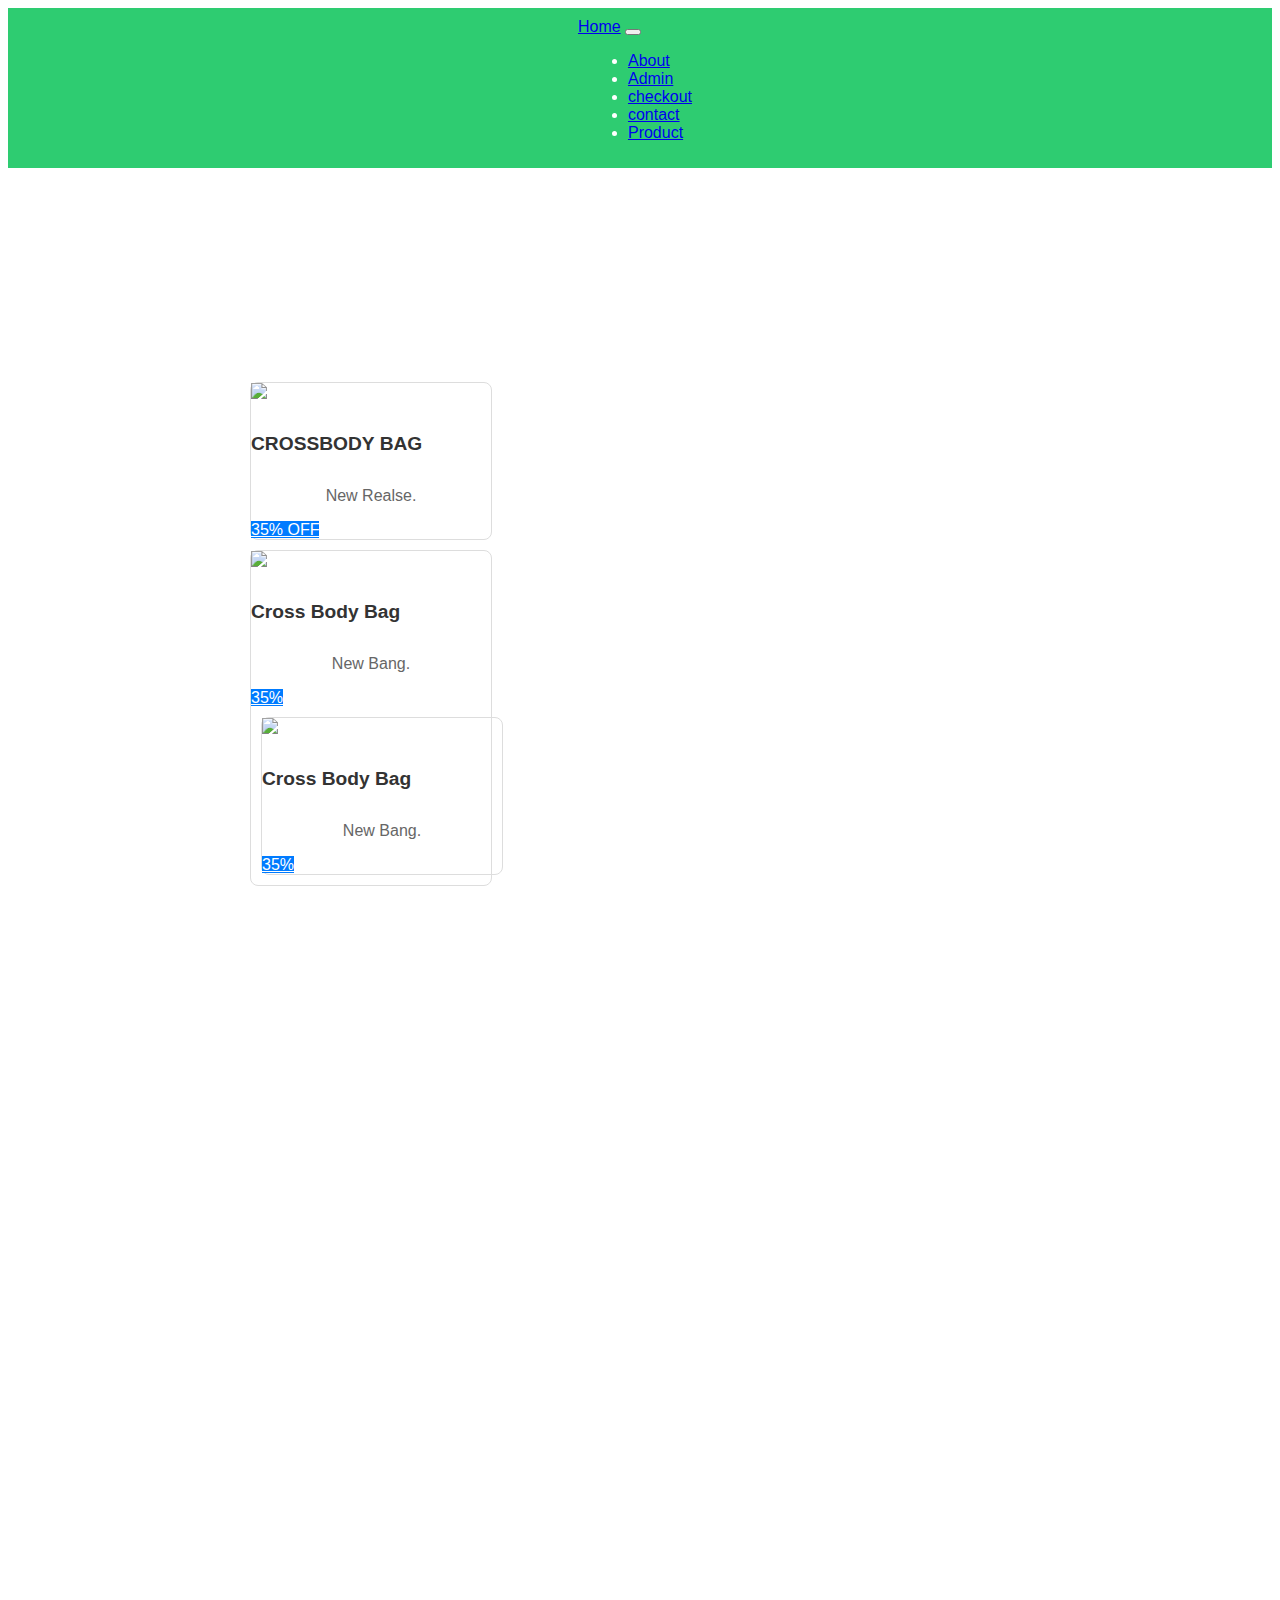
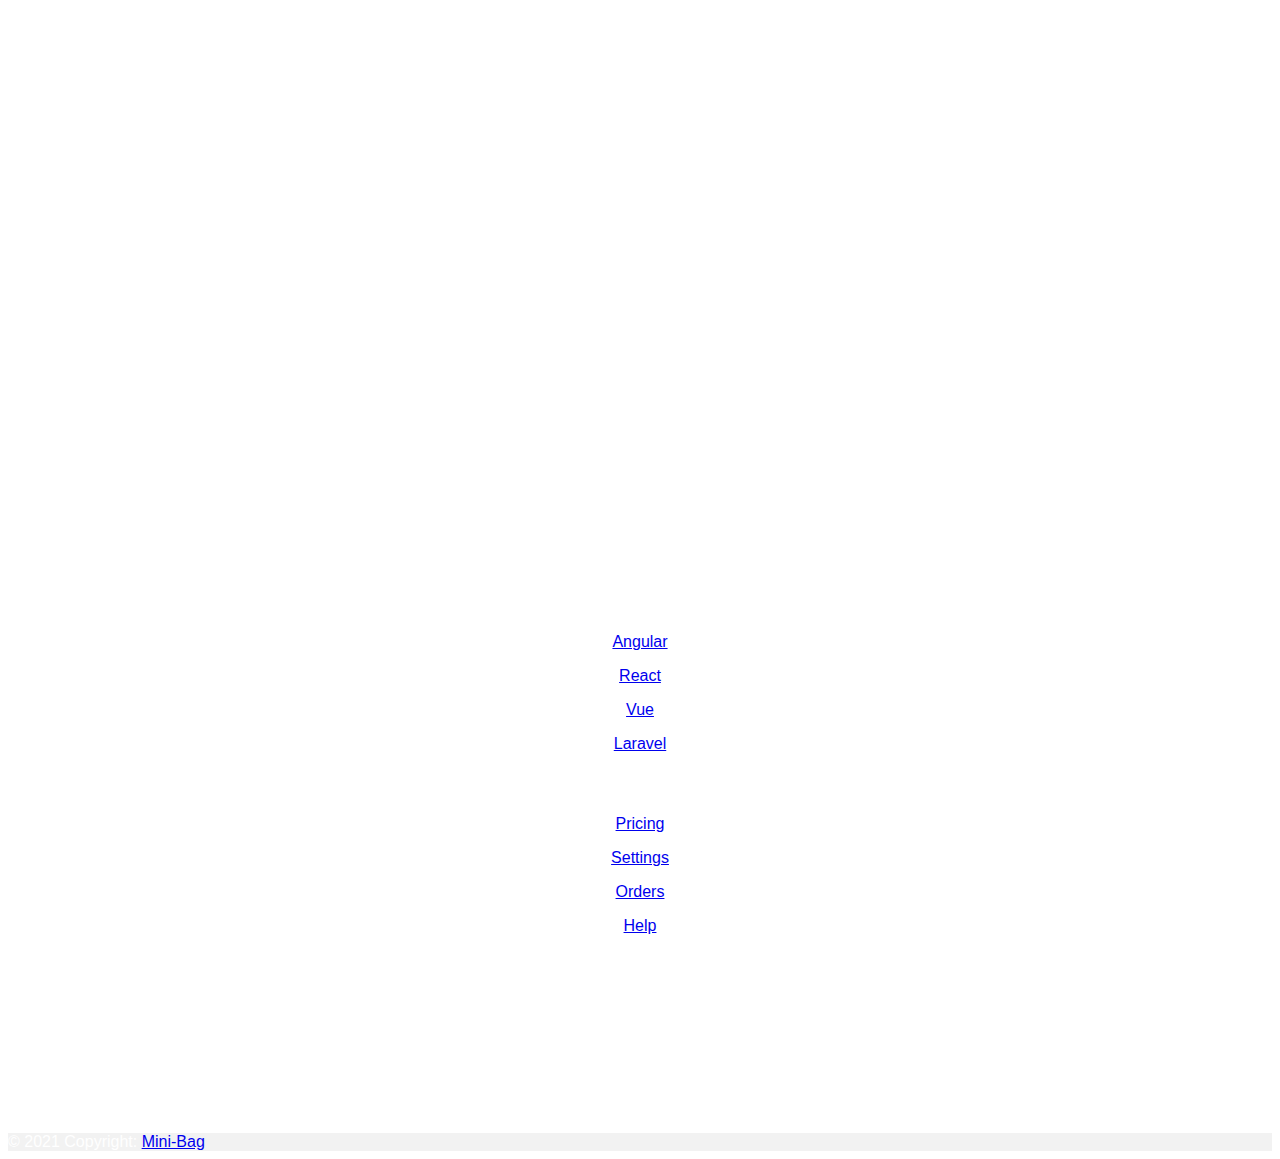
==== index.html @ db919ccc "updeta" ====
<!DOCTYPE html>
<html lang="en">

<head>
    <meta charset="UTF-8">
    <meta name="viewport" content="width=device-width, initial-scale=1.0">
    <link href="https://cdn.jsdelivr.net/npm/bootstrap@5.3.2/dist/css/bootstrap.min.css" rel="stylesheet"
        integrity="sha384-T3c6CoIi6uLrA9TneNEoa7RxnatzjcDSCmG1MXxSR1GAsXEV/Dwwykc2MPK8M2HN" crossorigin="anonymous">
    <link rel="stylesheet" href="css/style.css">
    <title>Document</title>
</head>

<body>

    <body>
        <nav class="navbar navbar-expand-lg bg-body-tertiary sticky-md-top">
            <div class="container-fluid">
                <a class="navbar-brand" href="./index.html">Home</a>
                <button class="navbar-toggler" type="button" data-bs-toggle="collapse"
                    data-bs-target="#navbarNavDropdown" aria-controls="navbarNavDropdown" aria-expanded="false"
                    aria-label="Toggle navigation">
                    <span class="navbar-toggler-icon"></span>
                </button>
                <div class="collapse navbar-collapse" id="navbarNavDropdown">
                    <ul class="navbar-nav">
                        <li class="nav-item">
                            <a class="nav-link active" aria-current="page" href="./html/about.html">About</a>
                        </li>
                        <li class="nav-item">
                            <a class="nav-link" href="./html/admin.html">Admin</a>
                        </li>
                        <li class="nav-item">
                            <a class="nav-link" href="../html/checkout.html">checkout</a>
                        </li>
                        <li class="nav-item">
                            <a class="nav-link" href="../html/contact.html">contact</a>
                        </li>
                        <li class="nav-item">
                            <a class="nav-link" href="./html/product.html">Product</a>
                        </li>

                    </ul>
                    </li>
                    </ul>
                </div>
            </div>
        </nav>


        <main class="container mt-4">
            <h1 class="text-center mb-4">Welcome to Mini-Bag Store</h1>
            <p class="lead text-center">
                Discover our curated collection of high-quality bags that seamlessly blend fashion and functionality.
                From stylish backpacks to elegant handbags, we have something for every taste and need.
            </p>
            <h2 class="text-center mt-5 mb-4">Featured Products</h2>
            <div class="row">
                <div class="col-md-4 mb-4">
                    <div class="card">
                        <img src="https://i.postimg.cc/gJs27NB8/images-9.jpg" class="card-img-top" alt="Product Image">
                        <div class="card-body">
                            <h5 class="card-title">CROSSBODY BAG</h5>
                            <p class="card-text">New Realse.</p>
                            <a href="#" class="btn btn-primary">35% OFF</a>
                        </div>

                    </div>
                </div>
                <div class="col-md-4 mb-4">
                    <div class="card">
                        <img src="https://i.postimg.cc/GpBfV27Q/images-8.jpg" class="card-img-top" alt="Product Image">
                        <div class="card-body">
                            <h5 class="card-title">Cross Body Bag</h5>
                            <p class="card-text">New Bang.</p>
                            <a href="#" class="btn btn-primary">35%</a>
                        </div>
                        <div class="col-md-4 mb-4">
                            <div class="card">
                                <img src="https://i.postimg.cc/GpBfV27Q/images-8.jpg" class="card-img-top"
                                    alt="Product Image">
                                <div class="card-body">
                                    <h5 class="card-title">Cross Body Bag</h5>
                                    <p class="card-text">New Bang.</p>
                                    <a href="#" class="btn btn-primary">35%</a>
                                </div>
        </main>
        </ul>
        </li>
        </ul>
        </div>
        </div>
        </nav>

        <main>

        </main>

        <footr>

            <footer class="text-center text-lg-start bg-body-tertiary text-muted">
                <!-- Section: Social media -->
                <section class="d-flex justify-content-center justify-content-lg-between p-4 border-bottom">
                    <!-- Left -->
                    <div class="me-5 d-none d-lg-block">
                        <span>Get connected with us on social networks:</span>
                    </div>
                    <!-- Left -->

                    <!-- Right -->
                    <div>
                        <a href="" class="me-4 text-reset">
                            <i class="fab fa-facebook-f"></i>
                        </a>
                        <a href="" class="me-4 text-reset">
                            <i class="fab fa-twitter"></i>
                        </a>
                        <a href="" class="me-4 text-reset">
                            <i class="fab fa-google"></i>
                        </a>
                        <a href="" class="me-4 text-reset">
                            <i class="fab fa-instagram"></i>
                        </a>
                        <a href="" class="me-4 text-reset">
                            <i class="fab fa-linkedin"></i>
                        </a>
                        <a href="" class="me-4 text-reset">
                            <i class="fab fa-github"></i>
                        </a>
                    </div>
                </section>
                <section class="">
                    <div class="container text-center text-md-start mt-5">

                        <div class="row mt-3">
                            <div class="col-md-3 col-lg-4 col-xl-3 mx-auto mb-4">

                                <h6 class="text-uppercase fw-bold mb-4">
                                    <i class="fas fa-gem me-3"></i>Mini-Bag
                                </h6>
                                <h2>Our Story</h2>
                                <p>Established in 2020, Mini-Bag started with a simple yet powerful vision: to provide
                                    high-quality bags that seamlessly blend fashion and functionality. Our founders,
                                    passionate about design and innovation, set out to create a curated collection that
                                    caters to the diverse needs and tastes of our customers.</p>

                            </div>
                            <div class="col-md-2 col-lg-2 col-xl-2 mx-auto mb-4">
                                <h6 class="text-uppercase fw-bold mb-4">
                                    Products
                                </h6>
                                <p>
                                    <a href="#!" class="text-reset">Angular</a>
                                </p>
                                <p>
                                    <a href="#!" class="text-reset">React</a>
                                </p>
                                <p>
                                    <a href="#!" class="text-reset">Vue</a>
                                </p>
                                <p>
                                    <a href="#!" class="text-reset">Laravel</a>
                                </p>
                            </div>

                            <div class="col-md-3 col-lg-2 col-xl-2 mx-auto mb-4">

                                <h6 class="text-uppercase fw-bold mb-4">
                                    Useful links
                                </h6>
                                <p>
                                    <a href="#!" class="text-reset">Pricing</a>
                                </p>
                                <p>
                                    <a href="#!" class="text-reset">Settings</a>
                                </p>
                                <p>
                                    <a href="#!" class="text-reset">Orders</a>
                                </p>
                                <p>
                                    <a href="#!" class="text-reset">Help</a>
                                </p>
                            </div>

                            <div class="col-md-4 col-lg-3 col-xl-3 mx-auto mb-md-0 mb-4">

                                <h6 class="text-uppercase fw-bold mb-4">Contact</h6>
                                <p><i class="fas fa-home me-3"></i> south africa</p>
                                <p>
                                    <i class="fas fa-envelope me-3"></i>
                                    info@example.com
                                </p>
                                <p><i class="fas fa-phone me-3"></i> 0682828997</p>
                                <p><i class="fas fa-print me-3"></i> 0679297144</p>
                            </div>

                        </div>

                    </div>
                </section>

                <div class="text-center p-4" style="background-color: rgba(0, 0, 0, 0.05);">
                    © 2021 Copyright:
                    <a class="text-reset fw-bold" href="https://mdbootstrap.com/">Mini-Bag</a>
                </div>
            </footer>
            <!-- <script src="script/product.js"></script> -->
            <script src="https://cdn.jsdelivr.net/npm/bootstrap@5.3.2/dist/js/bootstrap.bundle.min.js"
                integrity="sha384-C6RzsynM9kWDrMNeT87bh95OGNyZPhcTNXj1NW7RuBCsyN/o0jlpcV8Qyq46cDfL"
                crossorigin="anonymous"></script>
    </body>

</html>
---- css/style.css ----
nav {
    background-color: #2ecc71; 
     display: flex; 
     justify-content: space-around;
    padding: 10px;
} 
​
nav ul {
    list-style: none;
    display: flex;
    margin: 0;
    padding: 0;
}

nav li {
    margin: 0 10px;
}
​ 

footer { 
     background-color: #34495e; 
    color: white; 
    text-align: center;
    padding: 10px; 
}
 body{
    background-image:url(https://i.postimg.cc/q7cdjwmr/spotlight-on-the-wall-black-background-photo.jpg );
    background-repeat: no-repeat;
    background-size: cover;
 }

 main{
    height: 900px;
 }

 .about-us {
    text-align: center;
    margin-top: 50px; /* Add margin as needed */
}
.card{
    width: 15rem;
    margin: 10px;
}

.about-us h1,
        .about-us h2 {
            color: white; 
        }

        .about-us p {
            color: white; 
            line-height: 1.6;
            margin-bottom: 20px;
        }

.card-group {
    justify-content: center;
    align-items: center;
}
body {
    font-family: 'Arial', sans-serif;
    color:white; 
}

.container {
    max-width: 800px;
    margin: 0 auto;
}

h1, h2, p {
    text-align: center;
}

.lead {
    font-size: 1.2em;
    color:white; 
}

.card {
    border: 1px solid #ddd; 
    border-radius: 8px;
}

.card-title {
    font-size: 1.2em;
    color: #333;
}

.card-text {
    color: #666;
}

.btn-primary {
    background-color: #007bff; /* Set your desired primary button background color */
    color: #fff; /* Set your desired primary button text color */
}
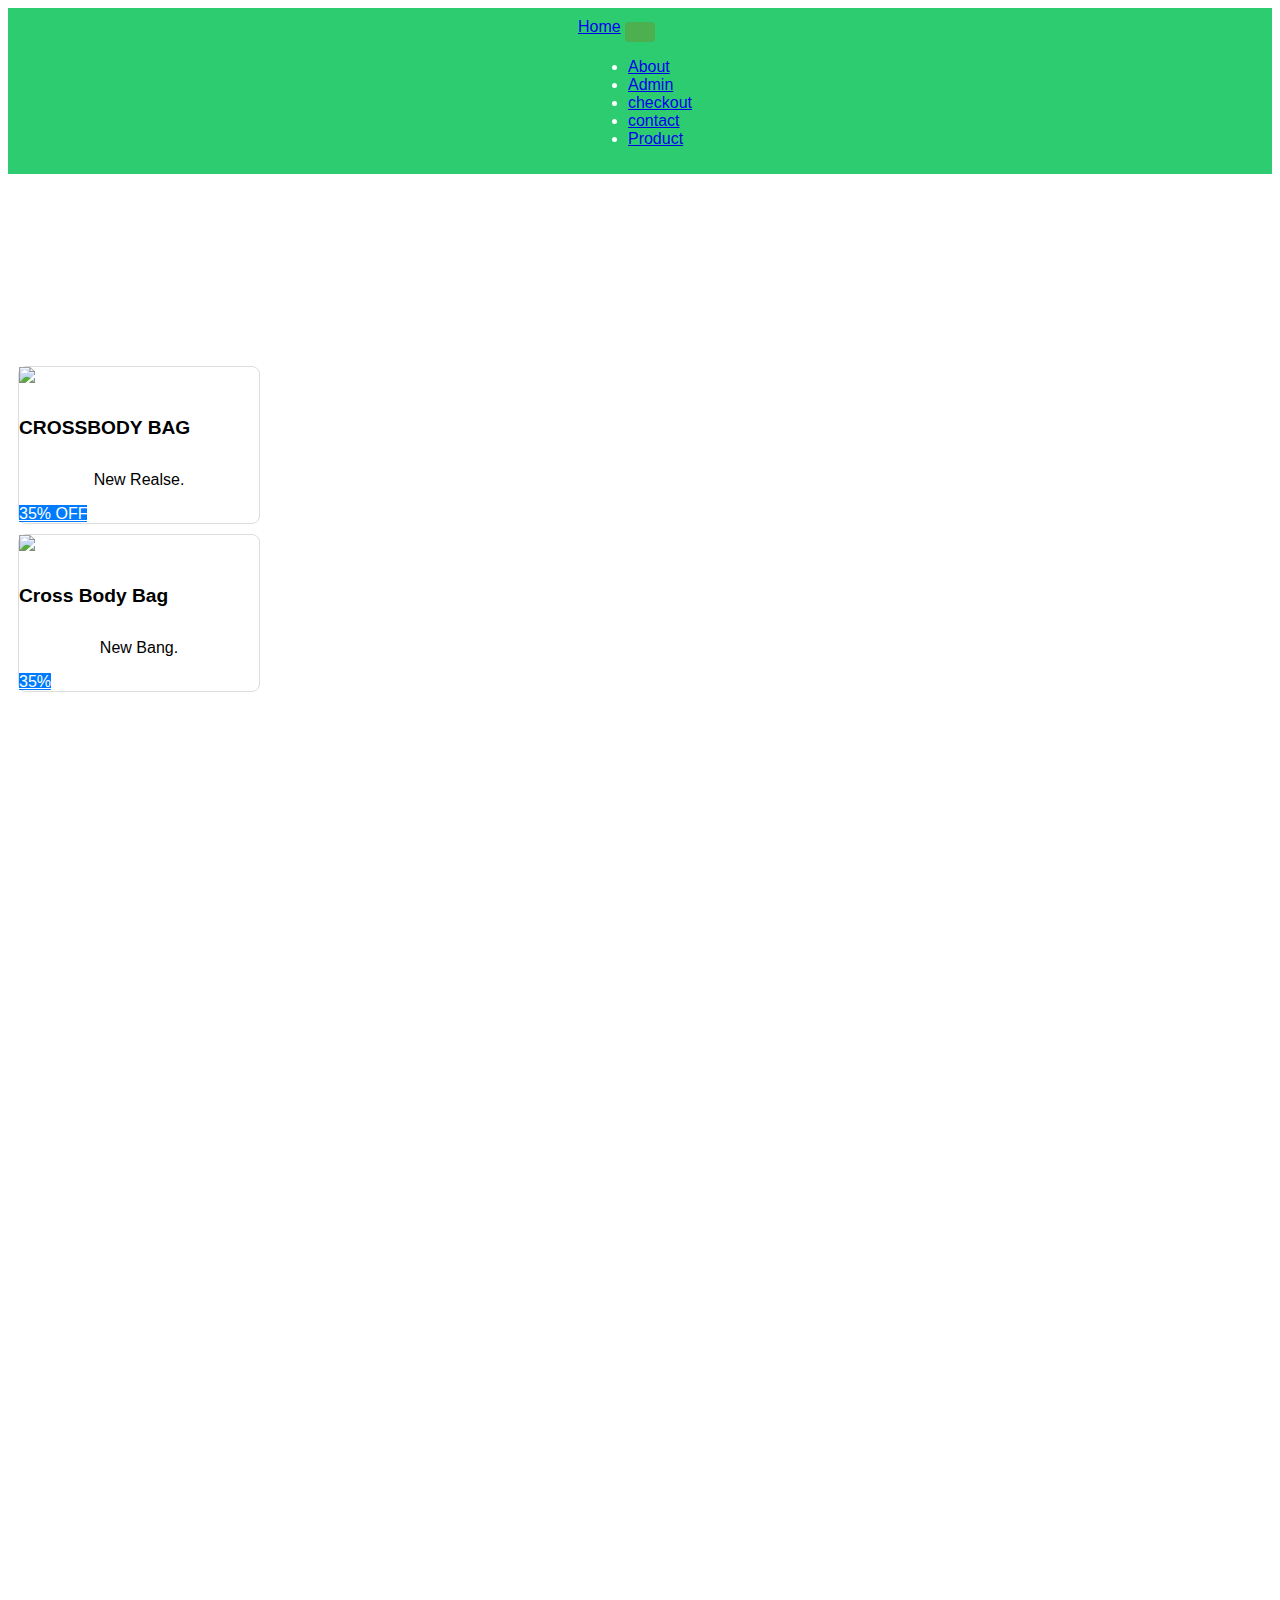
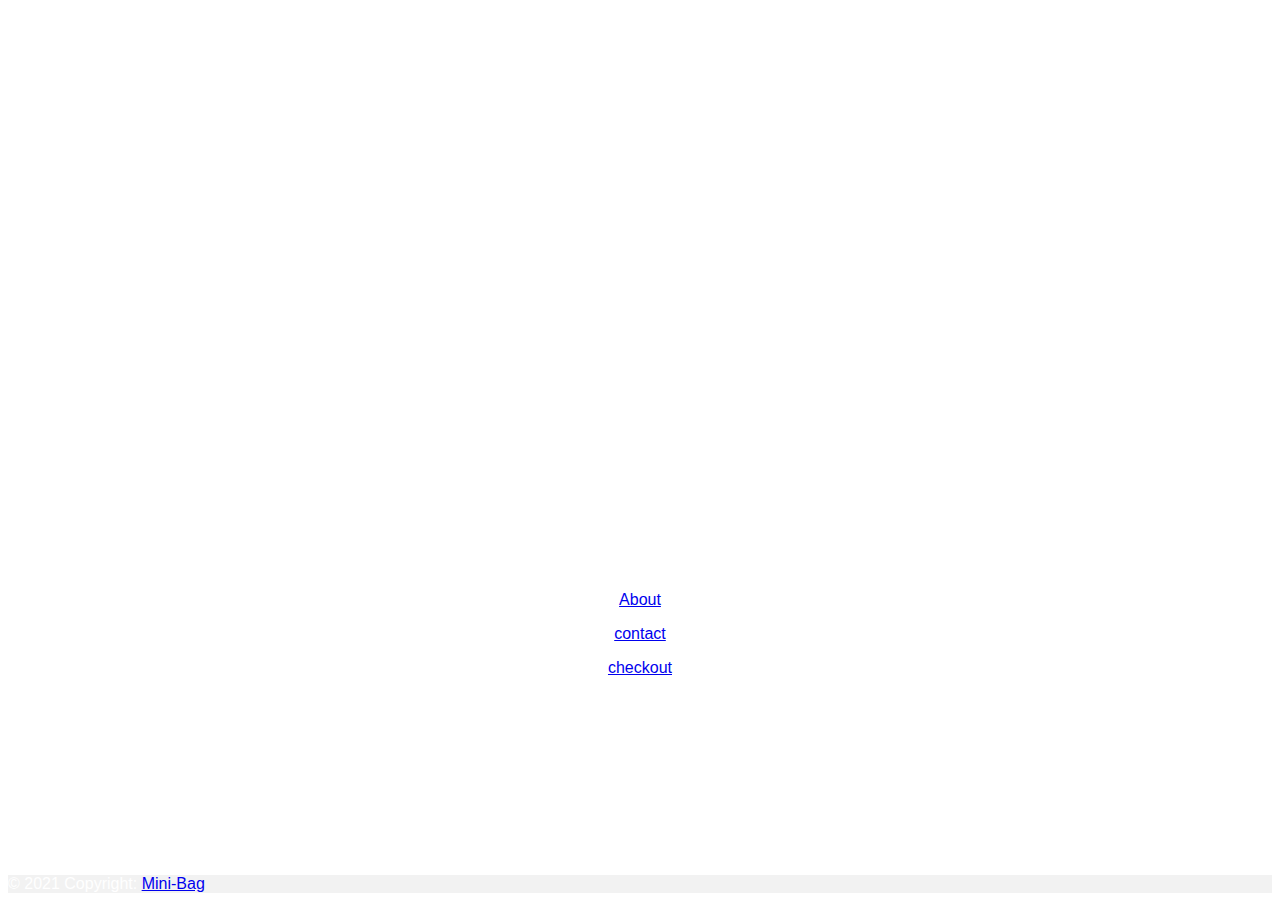
==== commit 4c02111b: "update" ====
--- a/index.html
+++ b/index.html
@@ -47,16 +47,16 @@
         </nav>
 
 
-        <main class="container mt-4">
+        <main class="container-fluid mt-4">
             <h1 class="text-center mb-4">Welcome to Mini-Bag Store</h1>
             <p class="lead text-center">
                 Discover our curated collection of high-quality bags that seamlessly blend fashion and functionality.
                 From stylish backpacks to elegant handbags, we have something for every taste and need.
             </p>
             <h2 class="text-center mt-5 mb-4">Featured Products</h2>
-            <div class="row">
+            <div class="row d-flex">
                 <div class="col-md-4 mb-4">
-                    <div class="card">
+                    <div class="card d-inline">
                         <img src="https://i.postimg.cc/gJs27NB8/images-9.jpg" class="card-img-top" alt="Product Image">
                         <div class="card-body">
                             <h5 class="card-title">CROSSBODY BAG</h5>
@@ -74,14 +74,7 @@
                             <p class="card-text">New Bang.</p>
                             <a href="#" class="btn btn-primary">35%</a>
                         </div>
-                        <div class="col-md-4 mb-4">
-                            <div class="card">
-                                <img src="https://i.postimg.cc/GpBfV27Q/images-8.jpg" class="card-img-top"
-                                    alt="Product Image">
-                                <div class="card-body">
-                                    <h5 class="card-title">Cross Body Bag</h5>
-                                    <p class="card-text">New Bang.</p>
-                                    <a href="#" class="btn btn-primary">35%</a>
+                       
                                 </div>
         </main>
         </ul>
@@ -137,48 +130,28 @@
                                 <h6 class="text-uppercase fw-bold mb-4">
                                     <i class="fas fa-gem me-3"></i>Mini-Bag
                                 </h6>
-                                <h2>Our Story</h2>
                                 <p>Established in 2020, Mini-Bag started with a simple yet powerful vision: to provide
                                     high-quality bags that seamlessly blend fashion and functionality. Our founders,
                                     passionate about design and innovation, set out to create a curated collection that
                                     caters to the diverse needs and tastes of our customers.</p>
 
                             </div>
-                            <div class="col-md-2 col-lg-2 col-xl-2 mx-auto mb-4">
-                                <h6 class="text-uppercase fw-bold mb-4">
-                                    Products
-                                </h6>
-                                <p>
-                                    <a href="#!" class="text-reset">Angular</a>
-                                </p>
-                                <p>
-                                    <a href="#!" class="text-reset">React</a>
-                                </p>
-                                <p>
-                                    <a href="#!" class="text-reset">Vue</a>
-                                </p>
-                                <p>
-                                    <a href="#!" class="text-reset">Laravel</a>
-                                </p>
-                            </div>
-
+                           
                             <div class="col-md-3 col-lg-2 col-xl-2 mx-auto mb-4">
 
                                 <h6 class="text-uppercase fw-bold mb-4">
                                     Useful links
                                 </h6>
                                 <p>
-                                    <a href="#!" class="text-reset">Pricing</a>
+                                    <a href="./html/about.html" class="text-reset">About</a>
                                 </p>
                                 <p>
-                                    <a href="#!" class="text-reset">Settings</a>
+                                    <a href="./html/contact.html" class="text-reset">contact</a>
                                 </p>
                                 <p>
-                                    <a href="#!" class="text-reset">Orders</a>
+                                    <a href="./html/checkout.html" class="text-reset">checkout</a>
                                 </p>
-                                <p>
-                                    <a href="#!" class="text-reset">Help</a>
-                                </p>
+                               
                             </div>
 
                             <div class="col-md-4 col-lg-3 col-xl-3 mx-auto mb-md-0 mb-4">
--- a/css/style.css
+++ b/css/style.css
@@ -41,7 +41,9 @@
 .card{
     width: 15rem;
     margin: 10px;
+    background-color: rgba(255, 255, 255, 0.2);
 }
+.card .card-text
 
 .about-us h1,
         .about-us h2 {
@@ -84,14 +86,47 @@
 
 .card-title {
     font-size: 1.2em;
-    color: #333;
+    color:black;
 }
 
 .card-text {
-    color: #666;
+    color:black;
 }
 
 .btn-primary {
     background-color: #007bff; /* Set your desired primary button background color */
     color: #fff; /* Set your desired primary button text color */
+}
+form {
+    max-width: 400px;
+    margin: 20px auto;
+}
+
+label {
+    display: block;
+    margin-bottom: 8px;
+}
+
+input {
+    width: 100%;
+    padding: 8px;
+    margin-bottom: 16px;
+    box-sizing: border-box;
+}
+
+button {
+    background-color: #4CAF50;
+    color: white;
+    padding: 10px 15px;
+    border: none;
+    border-radius: 4px;
+    cursor: pointer;
+}
+
+button:hover {
+    background-color: #45a049;
+}
+
+.error {
+    color: red;
 }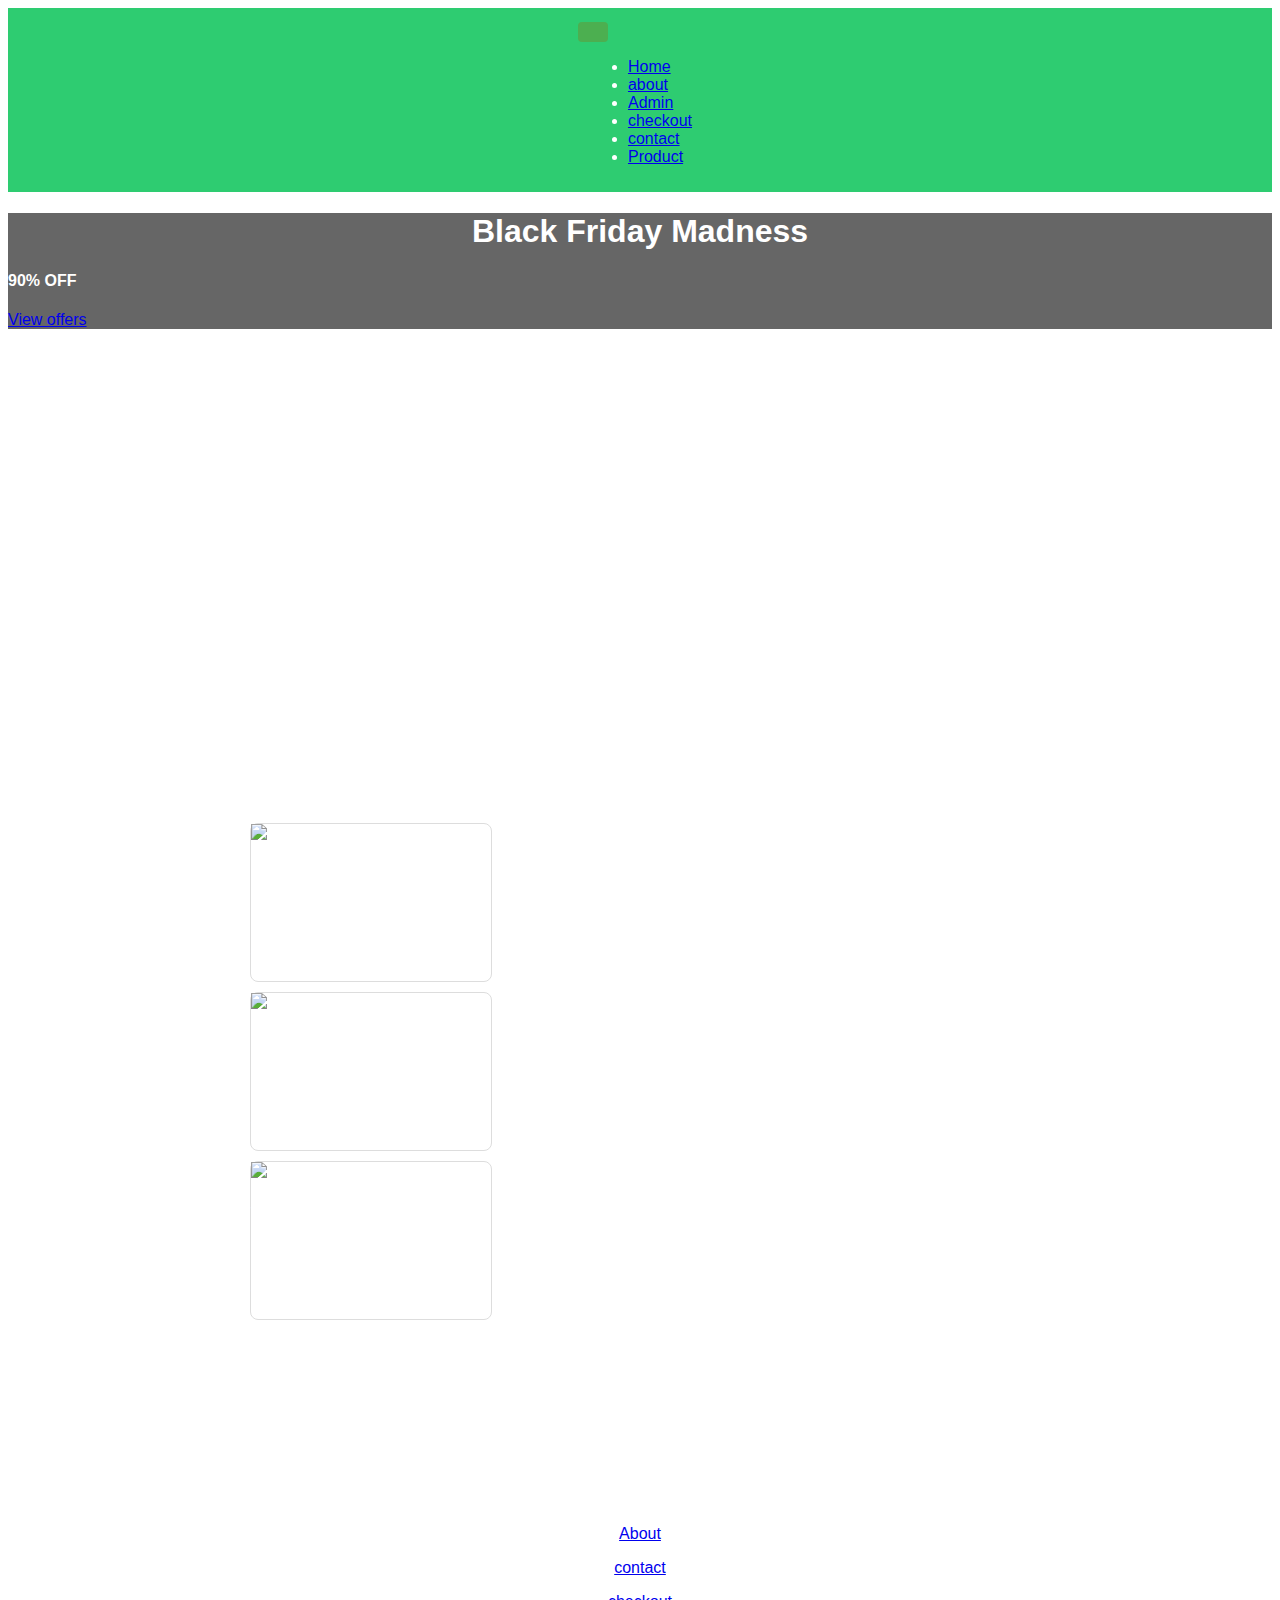
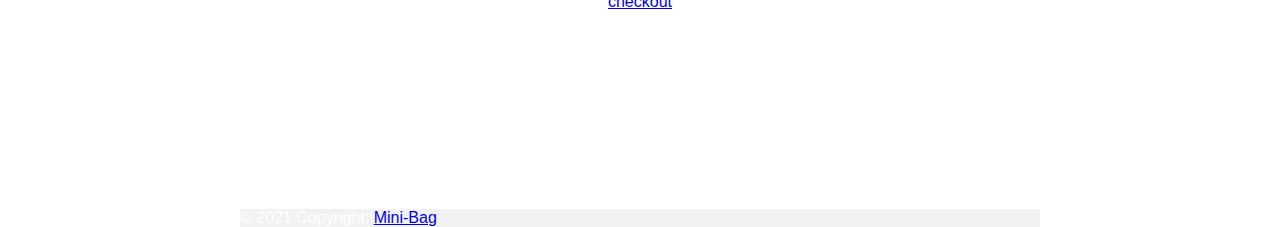
==== commit c64fe1df: "done" ====
--- a/index.html
+++ b/index.html
@@ -12,82 +12,169 @@
 
 <body>
 
-    <body>
-        <nav class="navbar navbar-expand-lg bg-body-tertiary sticky-md-top">
-            <div class="container-fluid">
-                <a class="navbar-brand" href="./index.html">Home</a>
-                <button class="navbar-toggler" type="button" data-bs-toggle="collapse"
-                    data-bs-target="#navbarNavDropdown" aria-controls="navbarNavDropdown" aria-expanded="false"
-                    aria-label="Toggle navigation">
-                    <span class="navbar-toggler-icon"></span>
+    <header>
+        <header class="mb-5">
+            <!-- Navbar -->
+            <nav class="navbar navbar-expand-lg bg-body-tertiary sticky-md-top">
+              <div class="container-fluid">
+                <button
+                        class="navbar-toggler"
+                        type="button"
+                        data-mdb-toggle="collapse"
+                        data-mdb-target="#navbarExample01"
+                        aria-controls="navbarExample01"
+                        aria-expanded="false"
+                        aria-label="Toggle navigation"
+                        >
+                  <i class="fas fa-bars"></i>
                 </button>
-                <div class="collapse navbar-collapse" id="navbarNavDropdown">
-                    <ul class="navbar-nav">
-                        <li class="nav-item">
-                            <a class="nav-link active" aria-current="page" href="./html/about.html">About</a>
-                        </li>
-                        <li class="nav-item">
-                            <a class="nav-link" href="./html/admin.html">Admin</a>
-                        </li>
-                        <li class="nav-item">
-                            <a class="nav-link" href="../html/checkout.html">checkout</a>
-                        </li>
-                        <li class="nav-item">
-                            <a class="nav-link" href="../html/contact.html">contact</a>
-                        </li>
-                        <li class="nav-item">
-                            <a class="nav-link" href="./html/product.html">Product</a>
-                        </li>
-
-                    </ul>
-                    </li>
-                    </ul>
-                </div>
+                <div class="collapse navbar-collapse" id="navbarExample01">
+                  <ul class="navbar-nav me-auto mb-2 mb-lg-0">
+                    <li class="nav-item active">
+                      <a class="nav-link" aria-current="page" href="#">Home</a>
+                    </li>
+                    <li class="nav-item">
+                      <a class="nav-link" href="./html/about.html">about</a>
+                    </li>
+                    <li class="nav-item">
+                      <a class="nav-link" href="./html/admin.html">Admin</a>
+                    </li>
+                    <li class="nav-item">
+                      <a class="nav-link" href="./html/checkout.html">checkout</a>
+                    </li>
+                    <li class="nav-item">
+                        <a class="nav-link" href="./html/contact.html">contact</a>
+                      </li>
+                      <li class="nav-item">
+                        <a class="nav-link" href="./html/">Product</a>
+                      </li>
+                  </ul>
+                </div>
+              </div>
+            </nav>
+            <!-- Navbar -->
+          
+            <!-- Background image -->
+            <div
+                 class="p-5 text-center bg-image"
+                 style="
+                        background-image: url('https://images.unsplash.com/photo-1607083205410-7e6835ffd235?ixlib=rb-1.2.1&ixid=MnwxMjA3fDB8MHxwaG90by1wYWdlfHx8fGVufDB8fHx8&auto=format&fit=crop&w=2670&q=80');
+                        height: 600px;
+                        "
+                 >
+              <div class="mask" style="background-color: rgba(0, 0, 0, 0.6)">
+                <div class="d-flex justify-content-center align-items-center h-100">
+                  <div class="text-white">
+                    <h1 class="mb-5 display-4 fw-bold">Black Friday Madness</h1>
+                    <h4 class="mb-5 display-1 fw-bold bg-white text-danger rounded-3">
+                      90% OFF
+                    </h4>
+                    <a
+                       class="btn btn-white text-danger btn-lg px-5 py-3 fw-bold"
+                       href="#!"
+                       role="button"
+                       data-ripple-color="danger"
+                       >View offers</a
+                      >
+                  </div>
+                </div>
+              </div>
             </div>
-        </nav>
-
-
-        <main class="container-fluid mt-4">
-            <h1 class="text-center mb-4">Welcome to Mini-Bag Store</h1>
-            <p class="lead text-center">
-                Discover our curated collection of high-quality bags that seamlessly blend fashion and functionality.
-                From stylish backpacks to elegant handbags, we have something for every taste and need.
-            </p>
-            <h2 class="text-center mt-5 mb-4">Featured Products</h2>
-            <div class="row d-flex">
-                <div class="col-md-4 mb-4">
-                    <div class="card d-inline">
-                        <img src="https://i.postimg.cc/gJs27NB8/images-9.jpg" class="card-img-top" alt="Product Image">
-                        <div class="card-body">
-                            <h5 class="card-title">CROSSBODY BAG</h5>
-                            <p class="card-text">New Realse.</p>
-                            <a href="#" class="btn btn-primary">35% OFF</a>
-                        </div>
-
-                    </div>
-                </div>
-                <div class="col-md-4 mb-4">
+            <!-- Background image -->
+          </header>
+          
+          <main class="mb-5">
+            <div class="container">
+              <section class="mb-5">
+                <div class="row gx-lg-5">
+                  <div class="col-lg-4 mb-5 mb-lg-0">
                     <div class="card">
-                        <img src="https://i.postimg.cc/GpBfV27Q/images-8.jpg" class="card-img-top" alt="Product Image">
-                        <div class="card-body">
-                            <h5 class="card-title">Cross Body Bag</h5>
-                            <p class="card-text">New Bang.</p>
-                            <a href="#" class="btn btn-primary">35%</a>
-                        </div>
-                       
-                                </div>
-        </main>
-        </ul>
-        </li>
-        </ul>
-        </div>
-        </div>
-        </nav>
-
-        <main>
-
-        </main>
-
+                      <div
+                           class="bg-image hover-overlay ripple"
+                           data-mdb-ripple-color="light"
+                           >
+                        <img
+                             src="https://mdbootstrap.com/img/new/ecommerce/vertical/075.jpg"
+                             class="w-100"
+                             />
+                        <a href="#!">
+                          <div
+                               class="mask"
+                               style="background-color: rgba(251, 251, 251, 0.05)"
+                               ></div>
+                        </a>
+                      </div>
+                      <div class="card-body">
+                        <h5 class="fw-bold mb-3">Stylish watch</h5>
+                        <p class="text-muted mb-3">Watches</p>
+                        <h5>
+                          <s class="me-2 align-middle small text-muted">$1000</s>
+                          <span class="align-middle me-2">$99</span>
+                          <span class="badge bg-danger align-middle">-90%</span>
+                        </h5>
+                      </div>
+                    </div>
+                  </div>
+                  <div class="col-lg-4 mb-5 mb-lg-0">
+                    <div class="card">
+                      <div
+                           class="bg-image hover-overlay ripple"
+                           data-mdb-ripple-color="light"
+                           >
+                        <img
+                             src="https://mdbootstrap.com/img/new/ecommerce/vertical/001.jpg"
+                             class="w-100"
+                             />
+                        <a href="#!">
+                          <div
+                               class="mask"
+                               style="background-color: rgba(251, 251, 251, 0.05)"
+                               ></div>
+                        </a>
+                      </div>
+                      <div class="card-body">
+                        <h5 class="fw-bold mb-3">Modern watch</h5>
+                        <p class="text-muted mb-3">Watches</p>
+                        <h5>
+                          <s class="me-2 align-middle small text-muted">$1000</s>
+                          <span class="align-middle me-2">$99</span>
+                          <span class="badge bg-danger align-middle">-90%</span>
+                        </h5>
+                      </div>
+                    </div>
+                  </div>
+                  <div class="col-lg-4 mb-5 mb-lg-0">
+                    <div class="card">
+                      <div
+                           class="bg-image hover-overlay ripple"
+                           data-mdb-ripple-color="light"
+                           >
+                        <img
+                             src="https://mdbootstrap.com/img/new/ecommerce/vertical/018.jpg"
+                             class="w-100"
+                             />
+                        <a href="#!">
+                          <div
+                               class="mask"
+                               style="background-color: rgba(251, 251, 251, 0.05)"
+                               ></div>
+                        </a>
+                      </div>
+                      <div class="card-body">
+                        <h5 class="fw-bold mb-3">Watch cleaning fluid</h5>
+                        <p class="text-muted mb-3">Watches</p>
+                        <h5>
+                          <s class="me-2 align-middle small text-muted">$1000</s>
+                          <span class="align-middle me-2">$99</span>
+                          <span class="badge bg-danger align-middle">-90%</span>
+                        </h5>
+                      </div>
+                    </div>
+                  </div>
+                </div>
+              </section>
+          
+              
         <footr>
 
             <footer class="text-center text-lg-start bg-body-tertiary text-muted">
@@ -121,6 +208,8 @@
                         </a>
                     </div>
                 </section>
+                
+                <footer>
                 <section class="">
                     <div class="container text-center text-md-start mt-5">
 
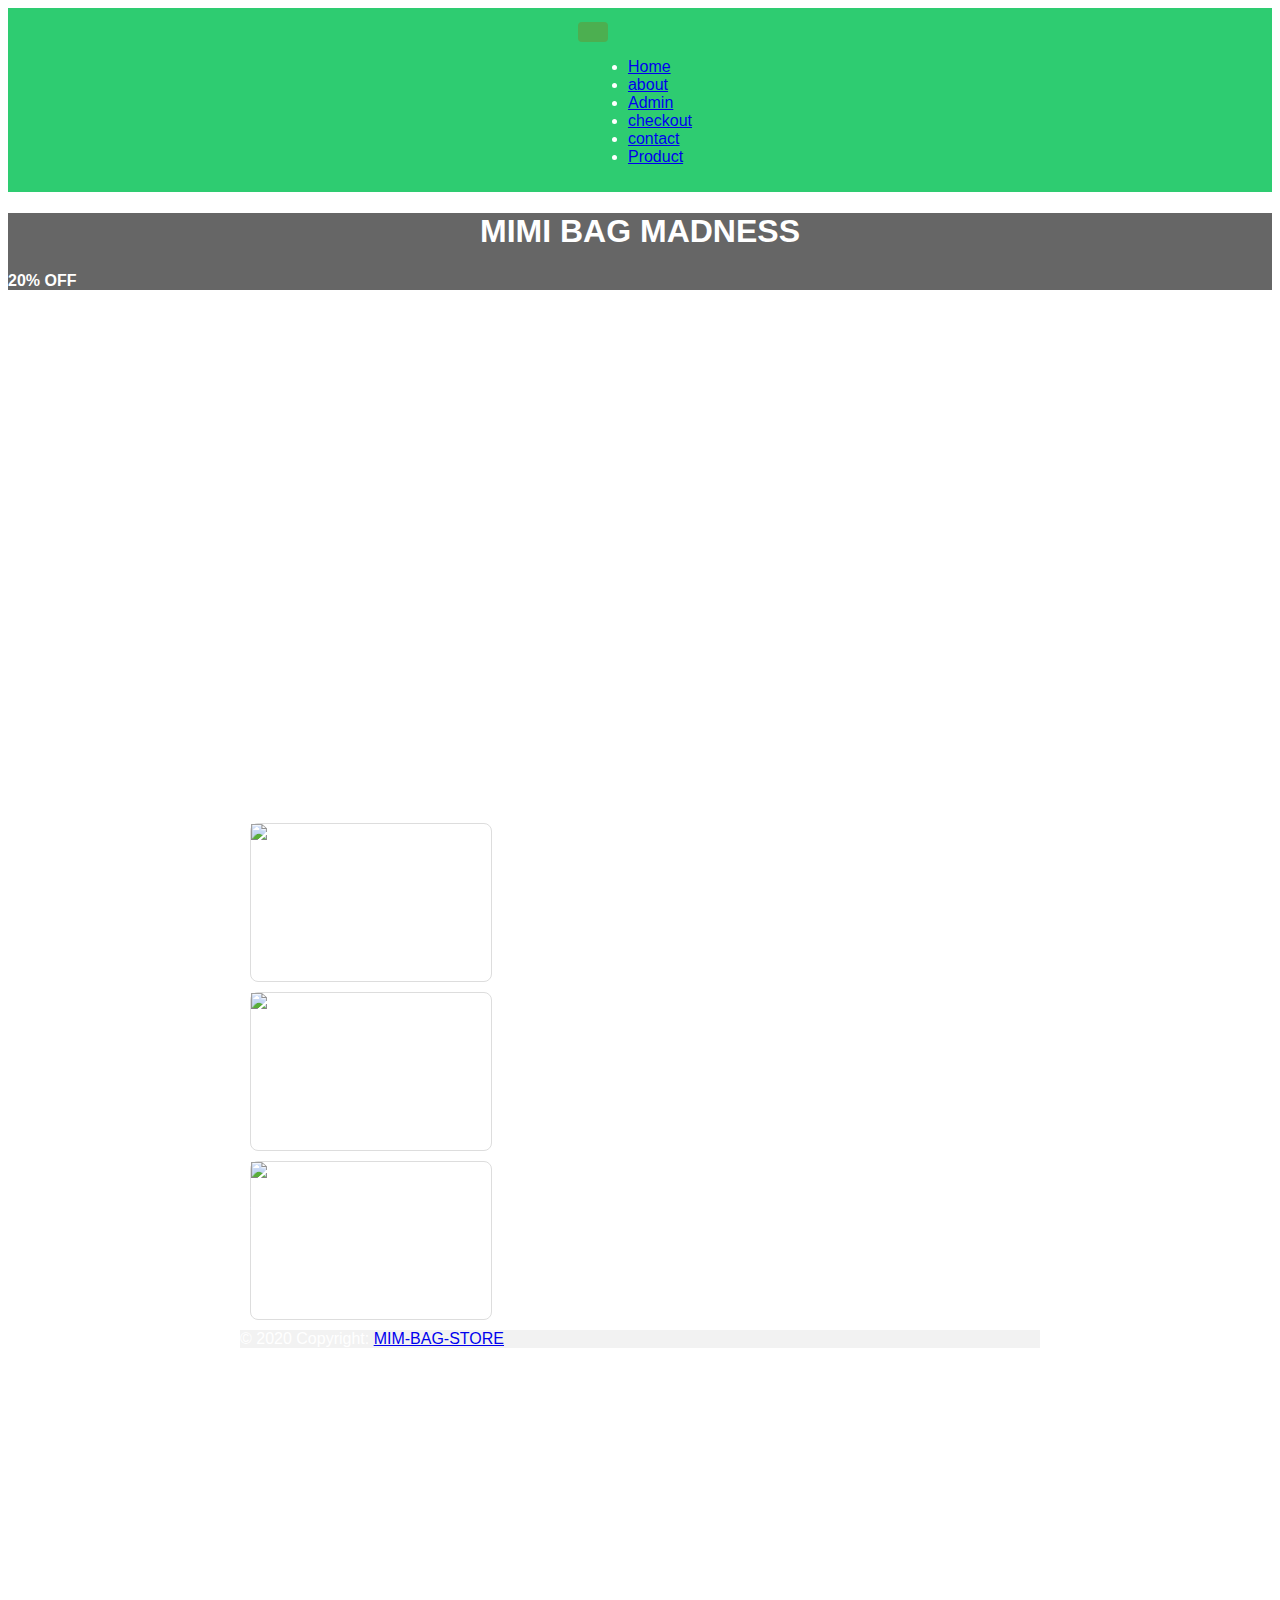
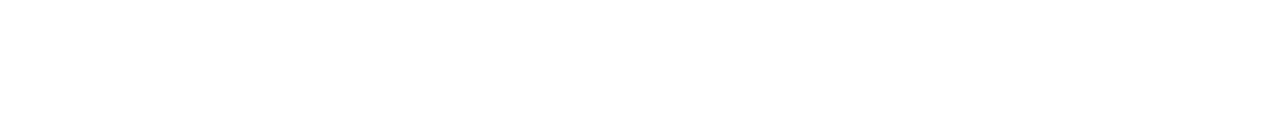
==== commit ea15b663: "done" ====
--- a/index.html
+++ b/index.html
@@ -6,6 +6,7 @@
     <meta name="viewport" content="width=device-width, initial-scale=1.0">
     <link href="https://cdn.jsdelivr.net/npm/bootstrap@5.3.2/dist/css/bootstrap.min.css" rel="stylesheet"
         integrity="sha384-T3c6CoIi6uLrA9TneNEoa7RxnatzjcDSCmG1MXxSR1GAsXEV/Dwwykc2MPK8M2HN" crossorigin="anonymous">
+        <link rel="stylesheet" href="https://cdn.jsdelivr.net/npm/bootstrap-icons@1.11.2/font/bootstrap-icons.min.css">
     <link rel="stylesheet" href="css/style.css">
     <title>Document</title>
 </head>
@@ -14,7 +15,6 @@
 
     <header>
         <header class="mb-5">
-            <!-- Navbar -->
             <nav class="navbar navbar-expand-lg bg-body-tertiary sticky-md-top">
               <div class="container-fluid">
                 <button
@@ -52,35 +52,26 @@
                 </div>
               </div>
             </nav>
-            <!-- Navbar -->
-          
-            <!-- Background image -->
+           
             <div
                  class="p-5 text-center bg-image"
                  style="
-                        background-image: url('https://images.unsplash.com/photo-1607083205410-7e6835ffd235?ixlib=rb-1.2.1&ixid=MnwxMjA3fDB8MHxwaG90by1wYWdlfHx8fGVufDB8fHx8&auto=format&fit=crop&w=2670&q=80');
+                        background-image: url('https://i.postimg.cc/j2wJbHSx/download-2.jpg');
                         height: 600px;
                         "
                  >
               <div class="mask" style="background-color: rgba(0, 0, 0, 0.6)">
                 <div class="d-flex justify-content-center align-items-center h-100">
                   <div class="text-white">
-                    <h1 class="mb-5 display-4 fw-bold">Black Friday Madness</h1>
+                    <h1 class="mb-5 display-4 fw-bold">MIMI BAG MADNESS</h1>
                     <h4 class="mb-5 display-1 fw-bold bg-white text-danger rounded-3">
-                      90% OFF
+                      20% OFF
                     </h4>
-                    <a
-                       class="btn btn-white text-danger btn-lg px-5 py-3 fw-bold"
-                       href="#!"
-                       role="button"
-                       data-ripple-color="danger"
-                       >View offers</a
-                      >
                   </div>
                 </div>
               </div>
             </div>
-            <!-- Background image -->
+            
           </header>
           
           <main class="mb-5">
@@ -108,9 +99,9 @@
                         <h5 class="fw-bold mb-3">Stylish watch</h5>
                         <p class="text-muted mb-3">Watches</p>
                         <h5>
-                          <s class="me-2 align-middle small text-muted">$1000</s>
-                          <span class="align-middle me-2">$99</span>
-                          <span class="badge bg-danger align-middle">-90%</span>
+                          <s class="me-2 align-middle small text-muted">R5000</s>
+                          <span class="align-middle me-2">R99</span>
+                          <span class="badge bg-danger align-middle">-20%</span>
                         </h5>
                       </div>
                     </div>
@@ -136,9 +127,9 @@
                         <h5 class="fw-bold mb-3">Modern watch</h5>
                         <p class="text-muted mb-3">Watches</p>
                         <h5>
-                          <s class="me-2 align-middle small text-muted">$1000</s>
+                          <s class="me-2 align-middle small text-muted">R3000</s>
                           <span class="align-middle me-2">$99</span>
-                          <span class="badge bg-danger align-middle">-90%</span>
+                          <span class="badge bg-danger align-middle">-20%</span>
                         </h5>
                       </div>
                     </div>
@@ -164,107 +155,66 @@
                         <h5 class="fw-bold mb-3">Watch cleaning fluid</h5>
                         <p class="text-muted mb-3">Watches</p>
                         <h5>
-                          <s class="me-2 align-middle small text-muted">$1000</s>
-                          <span class="align-middle me-2">$99</span>
-                          <span class="badge bg-danger align-middle">-90%</span>
+                          <s class="me-2 align-middle small text-muted">R1000</s>
+                          <span class="align-middle me-2">R99</span>
+                          <span class="badge bg-danger align-middle">-20%</span>
                         </h5>
                       </div>
                     </div>
                   </div>
                 </div>
-              </section>
-          
-              
-        <footr>
-
-            <footer class="text-center text-lg-start bg-body-tertiary text-muted">
-                <!-- Section: Social media -->
-                <section class="d-flex justify-content-center justify-content-lg-between p-4 border-bottom">
-                    <!-- Left -->
-                    <div class="me-5 d-none d-lg-block">
-                        <span>Get connected with us on social networks:</span>
-                    </div>
-                    <!-- Left -->
-
-                    <!-- Right -->
-                    <div>
-                        <a href="" class="me-4 text-reset">
-                            <i class="fab fa-facebook-f"></i>
-                        </a>
-                        <a href="" class="me-4 text-reset">
-                            <i class="fab fa-twitter"></i>
-                        </a>
-                        <a href="" class="me-4 text-reset">
-                            <i class="fab fa-google"></i>
-                        </a>
-                        <a href="" class="me-4 text-reset">
-                            <i class="fab fa-instagram"></i>
-                        </a>
-                        <a href="" class="me-4 text-reset">
-                            <i class="fab fa-linkedin"></i>
-                        </a>
-                        <a href="" class="me-4 text-reset">
-                            <i class="fab fa-github"></i>
-                        </a>
-                    </div>
-                </section>
-                
-                <footer>
-                <section class="">
-                    <div class="container text-center text-md-start mt-5">
-
-                        <div class="row mt-3">
-                            <div class="col-md-3 col-lg-4 col-xl-3 mx-auto mb-4">
-
-                                <h6 class="text-uppercase fw-bold mb-4">
-                                    <i class="fas fa-gem me-3"></i>Mini-Bag
-                                </h6>
-                                <p>Established in 2020, Mini-Bag started with a simple yet powerful vision: to provide
-                                    high-quality bags that seamlessly blend fashion and functionality. Our founders,
-                                    passionate about design and innovation, set out to create a curated collection that
-                                    caters to the diverse needs and tastes of our customers.</p>
-
-                            </div>
-                           
-                            <div class="col-md-3 col-lg-2 col-xl-2 mx-auto mb-4">
-
-                                <h6 class="text-uppercase fw-bold mb-4">
-                                    Useful links
-                                </h6>
-                                <p>
-                                    <a href="./html/about.html" class="text-reset">About</a>
-                                </p>
-                                <p>
-                                    <a href="./html/contact.html" class="text-reset">contact</a>
-                                </p>
-                                <p>
-                                    <a href="./html/checkout.html" class="text-reset">checkout</a>
-                                </p>
-                               
-                            </div>
-
-                            <div class="col-md-4 col-lg-3 col-xl-3 mx-auto mb-md-0 mb-4">
-
-                                <h6 class="text-uppercase fw-bold mb-4">Contact</h6>
-                                <p><i class="fas fa-home me-3"></i> south africa</p>
-                                <p>
-                                    <i class="fas fa-envelope me-3"></i>
-                                    info@example.com
-                                </p>
-                                <p><i class="fas fa-phone me-3"></i> 0682828997</p>
-                                <p><i class="fas fa-print me-3"></i> 0679297144</p>
-                            </div>
-
-                        </div>
-
-                    </div>
-                </section>
-
-                <div class="text-center p-4" style="background-color: rgba(0, 0, 0, 0.05);">
-                    © 2021 Copyright:
-                    <a class="text-reset fw-bold" href="https://mdbootstrap.com/">Mini-Bag</a>
-                </div>
-            </footer>
+              </section> 
+              <footer class="bg-body-tertiary text-center fixed-bottom">
+                <!-- Grid container -->
+                <div class="container p-4 pb-0">
+                  <!-- Section: Social media -->
+                  <section class="mb-4">
+                    <!-- Facebook -->
+                    <a
+                    data-mdb-ripple-init
+                      class="btn text-white btn-floating m-1"
+                      style="background-color: #3b5998;"
+                      href="#!"
+                      role="button"
+                      ><i class="fab fa-facebook-f"></i
+                    ></a>
+              
+                    <!-- Twitter -->
+                    <a
+                      data-mdb-ripple-init
+                      class="btn text-white btn-floating m-1"
+                      style="background-color: #55acee;"
+                      href="#!"
+                      role="button"
+                      ><i class="fab fa-twitter"></i
+                    ></a>
+              
+                    <!-- Google -->
+                    <a
+                      data-mdb-ripple-init
+                      class="btn text-white btn-floating m-1"
+                      style="background-color: #dd4b39;"
+                      href="#!"
+                      role="button"
+                      ><i class="fab fa-google"></i
+                    ></a>
+              
+                    <!-- Instagram -->
+                    <a
+                      data-mdb-ripple-init
+                      class="btn text-white btn-floating m-1"
+                      style="background-color: #ac2bac;"
+                      href="#!"
+                      role="button"
+                      ><i class="fab fa-instagram"></i
+                    ></a>
+                    
+                <div class="text-center p-3" style="background-color: rgba(0, 0, 0, 0.05);">
+                  © 2020 Copyright:
+                  <a class="text-body" href="https://mdbootstrap.com/">MIM-BAG-STORE</a>
+                </div>
+              
+              </footer> 
             <!-- <script src="script/product.js"></script> -->
             <script src="https://cdn.jsdelivr.net/npm/bootstrap@5.3.2/dist/js/bootstrap.bundle.min.js"
                 integrity="sha384-C6RzsynM9kWDrMNeT87bh95OGNyZPhcTNXj1NW7RuBCsyN/o0jlpcV8Qyq46cDfL"
--- a/css/style.css
+++ b/css/style.css
@@ -129,4 +129,57 @@
 
 .error {
     color: red;
-}+}
+
+h1 {
+    text-align: center;
+}
+
+#userList {
+    margin-top: 20px;
+}
+
+#addUserForm {
+    margin-top: 20px;
+}
+
+
+
+  form {
+    width: 400px;
+    background-color: #fff;
+    padding: 20px;
+    border-radius: 8px;
+    box-shadow: 0 0 10px rgba(0, 0, 0, 0.1);
+  }
+
+  label {
+    display: block;
+    margin-bottom: 8px;
+    font-weight: bold;
+  }
+
+  input, textarea {
+    width: 100%;
+    padding: 8px;
+    margin-bottom: 16px;
+    box-sizing: border-box;
+  }
+
+  button {
+    background-color: #4caf50;
+    color: #fff;
+    padding: 10px 15px;
+    border: none;
+    border-radius: 4px;
+    cursor: pointer;
+  }
+
+  button:hover {
+    background-color: #45a049;
+  }
+
+  .error-message {
+    color: red;
+    margin-bottom: 16px;
+  }